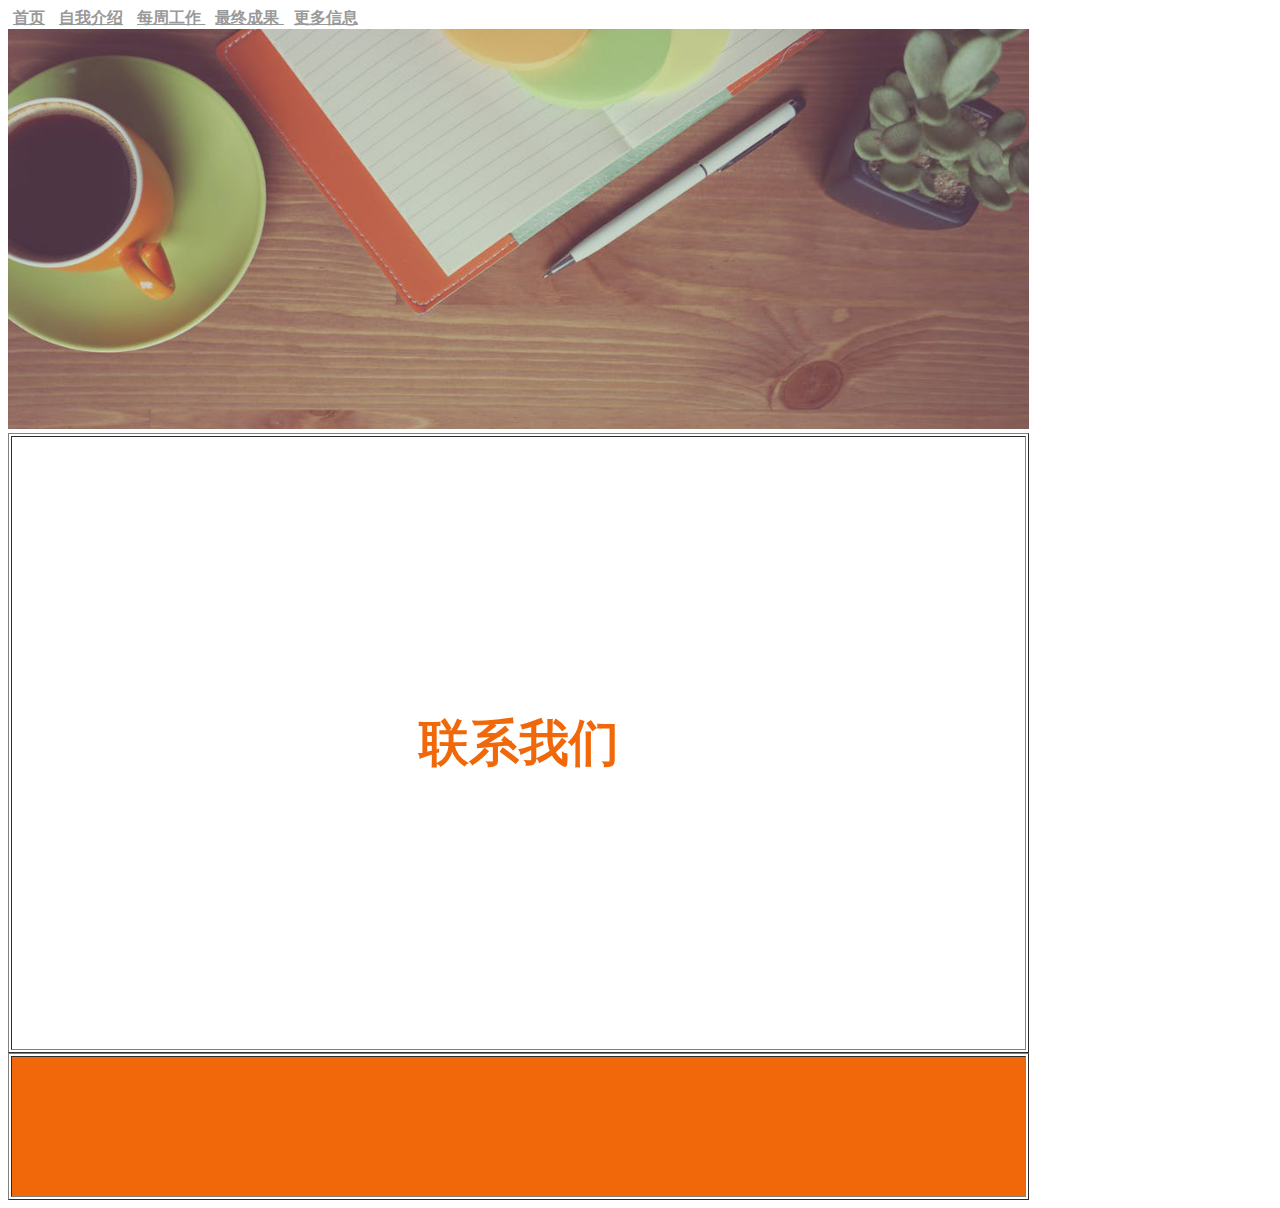
==== more.html @ db5d5b6e "HTML" ====
<!doctype html>
<html>
<head>
<link rel="stylesheet" type="text/css" href="style.css">
<meta charset="utf-8">
<title>SONGHAN</title>
<style type="text/css">
.1 {
}
#cs{color:#F1680A; font-size:50px
}
#sh{color:#F8F8F8; font-size:14px
}
</style>
</head>
<body>
<div class="navigation"> 
    <a href="first1.html" class="btn"> 首页</a>
  <a href="about me.html" class="btn"> 自我介绍</a>
    <a href="weeks.html" class="btn"> 每周工作 </a>
    <a href="final project.html" class="btn"> 最终成果 </a>
    <a href="more.html" class="btn"> 更多信息 </a>
  </ul>
</div>

<img src="img/04.jpeg" width="1021" height="400">
<table width="1021" height="616" border="1">
  <tbody>
    <tr>
      <th width="1011" height="610"  id="cs" scope="col" >联系我们</th>
    </tr>
  </tbody>
</table>
<table width="1021" height="143" border="1">
  <tbody>
    <tr>
      <th width="1005" height="137" bgcolor="#F1680A" id="sh" scope="col"><p></p>
     
    </tr>
  </tbody>
</table>


</body>
</html>
---- style.css ----
.btn {
	border-radius: 100px;
	font-family: Arial, Helvetica, sans-serif;
	font-weight: 600;
	margin: 5px 5px;
	color: #999;
	background-position: left center;
	text-align: center;
}
.btn:hover {
	background-color: rgba(255,102,0,0.9);
	color: rgb(255,255,255);
}
#neirong {
	font-family: Arial, Helvetica, sans-serif;
	font-size: 24px;
	font-style: normal;
	line-height: normal;
	font-weight: normal;
	text-transform: none;
	color: #666;
	text-align: left;
}
.main {
	margin: 0;
	padding: 0;
	text-align: center;
	background-size: cover;
	height: 700px;
	position: relative;
	top: 100%;
	font-family: "NeoTech";
	background-image: url(img/03.jpg);
	background-repeat: no-repeat;
	background-position: center center;
	width: 1200px;
}
.btn-f {
	border-radius: 100px;
	font-family: "微软雅黑";
	margin: 10px;
	padding: 5px;
	font-size: 36px;
	font-weight: normal;
	color: #FFF;
	background-repeat: no-repeat;
	background-position: center center;
	text-align: center;
	vertical-align: middle;
}
.btn-f:hover {
	background-color: rgba(204,204,204,0.9);
	color: rgb(102,102,102);
	font-family: "微软雅黑";
	font-size: 36px;
	background-position: center center;
}
.main .container {
	position: relative;
	top: 40%;
	font-family: "NeoTech";
}
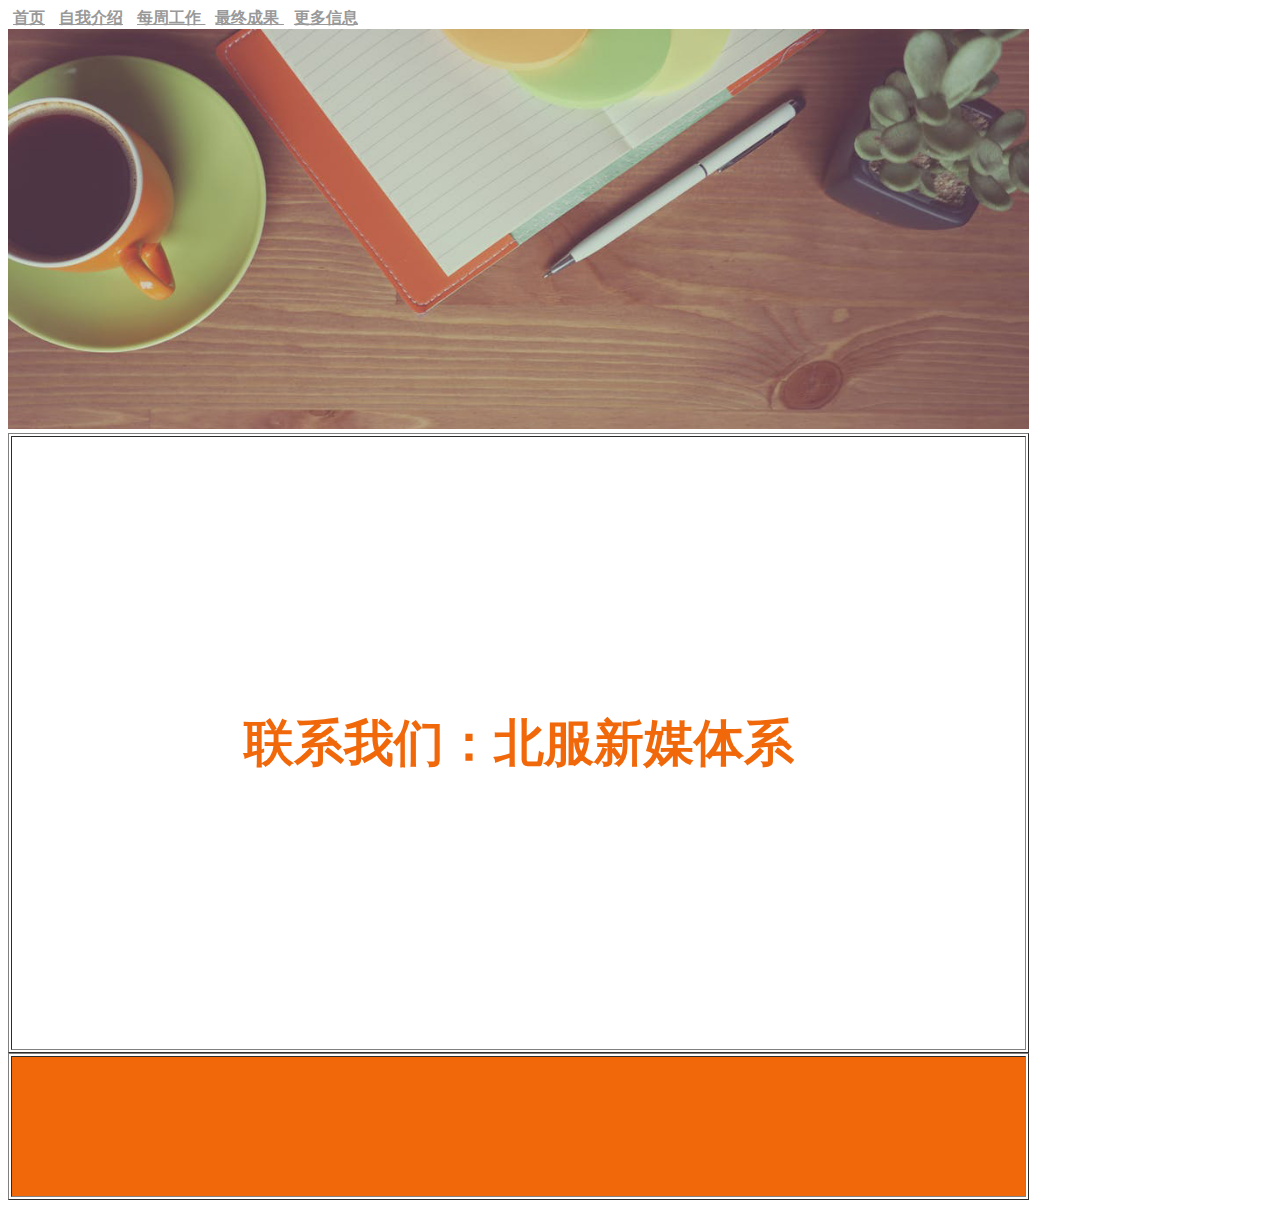
==== commit 7248972f: "html" ====
--- a/more.html
+++ b/more.html
@@ -27,7 +27,7 @@
 <table width="1021" height="616" border="1">
   <tbody>
     <tr>
-      <th width="1011" height="610"  id="cs" scope="col" >联系我们</th>
+      <th width="1011" height="610"  id="cs" scope="col" >联系我们：北服新媒体系</th>
     </tr>
   </tbody>
 </table>
